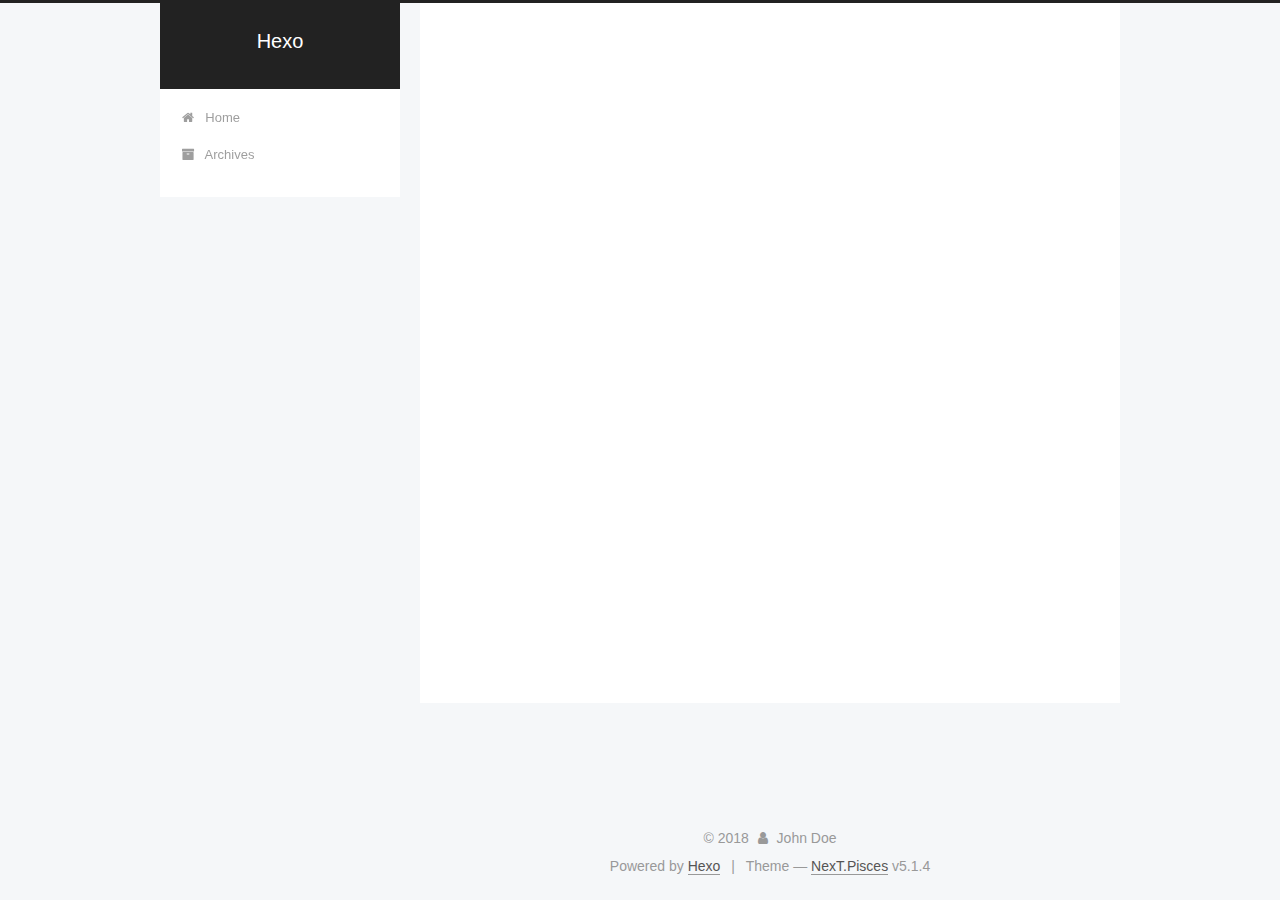
==== archives/index.html @ 09a693f7 "Site updated: 2018-04-22 22:43:01" ====
<!DOCTYPE html>



  


<html class="theme-next pisces use-motion" lang="">
<head>
  <meta charset="UTF-8"/>
<meta http-equiv="X-UA-Compatible" content="IE=edge" />
<meta name="viewport" content="width=device-width, initial-scale=1, maximum-scale=1"/>
<meta name="theme-color" content="#222">









<meta http-equiv="Cache-Control" content="no-transform" />
<meta http-equiv="Cache-Control" content="no-siteapp" />
















  
  
  <link href="/lib/fancybox/source/jquery.fancybox.css?v=2.1.5" rel="stylesheet" type="text/css" />







<link href="/lib/font-awesome/css/font-awesome.min.css?v=4.6.2" rel="stylesheet" type="text/css" />

<link href="/css/main.css?v=5.1.4" rel="stylesheet" type="text/css" />


  <link rel="apple-touch-icon" sizes="180x180" href="/images/apple-touch-icon-next.png?v=5.1.4">


  <link rel="icon" type="image/png" sizes="32x32" href="/images/favicon-32x32-next.png?v=5.1.4">


  <link rel="icon" type="image/png" sizes="16x16" href="/images/favicon-16x16-next.png?v=5.1.4">


  <link rel="mask-icon" href="/images/logo.svg?v=5.1.4" color="#222">





  <meta name="keywords" content="Hexo, NexT" />










<meta property="og:type" content="website">
<meta property="og:title" content="Hexo">
<meta property="og:url" content="http://yoursite.com/archives/index.html">
<meta property="og:site_name" content="Hexo">
<meta property="og:locale" content="default">
<meta name="twitter:card" content="summary">
<meta name="twitter:title" content="Hexo">



<script type="text/javascript" id="hexo.configurations">
  var NexT = window.NexT || {};
  var CONFIG = {
    root: '/',
    scheme: 'Pisces',
    version: '5.1.4',
    sidebar: {"position":"left","display":"post","offset":12,"b2t":false,"scrollpercent":false,"onmobile":false},
    fancybox: true,
    tabs: true,
    motion: {"enable":true,"async":false,"transition":{"post_block":"fadeIn","post_header":"slideDownIn","post_body":"slideDownIn","coll_header":"slideLeftIn","sidebar":"slideUpIn"}},
    duoshuo: {
      userId: '0',
      author: 'Author'
    },
    algolia: {
      applicationID: '',
      apiKey: '',
      indexName: '',
      hits: {"per_page":10},
      labels: {"input_placeholder":"Search for Posts","hits_empty":"We didn't find any results for the search: ${query}","hits_stats":"${hits} results found in ${time} ms"}
    }
  };
</script>



  <link rel="canonical" href="http://yoursite.com/archives/"/>





  <title>Archive | Hexo</title>
  








</head>

<body itemscope itemtype="http://schema.org/WebPage" lang="default">

  
  
    
  

  <div class="container sidebar-position-left page-archive">
    <div class="headband"></div>

    <header id="header" class="header" itemscope itemtype="http://schema.org/WPHeader">
      <div class="header-inner"><div class="site-brand-wrapper">
  <div class="site-meta ">
    

    <div class="custom-logo-site-title">
      <a href="/"  class="brand" rel="start">
        <span class="logo-line-before"><i></i></span>
        <span class="site-title">Hexo</span>
        <span class="logo-line-after"><i></i></span>
      </a>
    </div>
      
        <p class="site-subtitle"></p>
      
  </div>

  <div class="site-nav-toggle">
    <button>
      <span class="btn-bar"></span>
      <span class="btn-bar"></span>
      <span class="btn-bar"></span>
    </button>
  </div>
</div>

<nav class="site-nav">
  

  
    <ul id="menu" class="menu">
      
        
        <li class="menu-item menu-item-home">
          <a href="/" rel="section">
            
              <i class="menu-item-icon fa fa-fw fa-home"></i> <br />
            
            Home
          </a>
        </li>
      
        
        <li class="menu-item menu-item-archives">
          <a href="/archives/" rel="section">
            
              <i class="menu-item-icon fa fa-fw fa-archive"></i> <br />
            
            Archives
          </a>
        </li>
      

      
    </ul>
  

  
</nav>



 </div>
    </header>

    <main id="main" class="main">
      <div class="main-inner">
        <div class="content-wrap">
          <div id="content" class="content">
            

  
  
  
  <div class="post-block archive">
    <div id="posts" class="posts-collapse">
      <span class="archive-move-on"></span>

      <span class="archive-page-counter">
        
        
        
          
        
        Um..! 1 post. Keep on posting.
      </span>

      

        
        
        

        
          
          <div class="collection-title">
            <h1 class="archive-year" id="archive-year-2018">2018</h1>
          </div>
        
        

        

  <article class="post post-type-normal" itemscope itemtype="http://schema.org/Article">
    <header class="post-header">

      <h2 class="post-title">
        
            <a class="post-title-link" href="/2018/04/22/hello-world/" itemprop="url">
              
                <span itemprop="name">Hello World</span>
              
            </a>
        
      </h2>

      <div class="post-meta">
        <time class="post-time" itemprop="dateCreated"
              datetime="2018-04-22T20:31:43+08:00"
              content="2018-04-22" >
          04-22
        </time>
      </div>

    </header>
  </article>



      

    </div>
  </div>
  
  
  

  



          </div>
          


          

        </div>
        
          
  
  <div class="sidebar-toggle">
    <div class="sidebar-toggle-line-wrap">
      <span class="sidebar-toggle-line sidebar-toggle-line-first"></span>
      <span class="sidebar-toggle-line sidebar-toggle-line-middle"></span>
      <span class="sidebar-toggle-line sidebar-toggle-line-last"></span>
    </div>
  </div>

  <aside id="sidebar" class="sidebar">
    
    <div class="sidebar-inner">

      

      

      <section class="site-overview-wrap sidebar-panel sidebar-panel-active">
        <div class="site-overview">
          <div class="site-author motion-element" itemprop="author" itemscope itemtype="http://schema.org/Person">
            
              <p class="site-author-name" itemprop="name">John Doe</p>
              <p class="site-description motion-element" itemprop="description"></p>
          </div>

          <nav class="site-state motion-element">

            
              <div class="site-state-item site-state-posts">
              
                <a href="/archives/">
              
                  <span class="site-state-item-count">1</span>
                  <span class="site-state-item-name">posts</span>
                </a>
              </div>
            

            

            

          </nav>

          

          

          
          

          
          

          

        </div>
      </section>

      

      

    </div>
  </aside>


        
      </div>
    </main>

    <footer id="footer" class="footer">
      <div class="footer-inner">
        <div class="copyright">&copy; <span itemprop="copyrightYear">2018</span>
  <span class="with-love">
    <i class="fa fa-user"></i>
  </span>
  <span class="author" itemprop="copyrightHolder">John Doe</span>

  
</div>


  <div class="powered-by">Powered by <a class="theme-link" target="_blank" href="https://hexo.io">Hexo</a></div>



  <span class="post-meta-divider">|</span>



  <div class="theme-info">Theme &mdash; <a class="theme-link" target="_blank" href="https://github.com/iissnan/hexo-theme-next">NexT.Pisces</a> v5.1.4</div>




        







        
      </div>
    </footer>

    
      <div class="back-to-top">
        <i class="fa fa-arrow-up"></i>
        
      </div>
    

    

  </div>

  

<script type="text/javascript">
  if (Object.prototype.toString.call(window.Promise) !== '[object Function]') {
    window.Promise = null;
  }
</script>









  












  
  
    <script type="text/javascript" src="/lib/jquery/index.js?v=2.1.3"></script>
  

  
  
    <script type="text/javascript" src="/lib/fastclick/lib/fastclick.min.js?v=1.0.6"></script>
  

  
  
    <script type="text/javascript" src="/lib/jquery_lazyload/jquery.lazyload.js?v=1.9.7"></script>
  

  
  
    <script type="text/javascript" src="/lib/velocity/velocity.min.js?v=1.2.1"></script>
  

  
  
    <script type="text/javascript" src="/lib/velocity/velocity.ui.min.js?v=1.2.1"></script>
  

  
  
    <script type="text/javascript" src="/lib/fancybox/source/jquery.fancybox.pack.js?v=2.1.5"></script>
  


  


  <script type="text/javascript" src="/js/src/utils.js?v=5.1.4"></script>

  <script type="text/javascript" src="/js/src/motion.js?v=5.1.4"></script>



  
  


  <script type="text/javascript" src="/js/src/affix.js?v=5.1.4"></script>

  <script type="text/javascript" src="/js/src/schemes/pisces.js?v=5.1.4"></script>



  

  


  <script type="text/javascript" src="/js/src/bootstrap.js?v=5.1.4"></script>



  


  




	





  





  












  





  

  

  

  
  

  

  

  

</body>
</html>
---- css/main.css ----
/* normalize.css v3.0.2 | MIT License | git.io/normalize */
html {
  font-family: sans-serif; /* 1 */
  -ms-text-size-adjust: 100%; /* 2 */
  -webkit-text-size-adjust: 100%; /* 2 */
}
body {
  margin: 0;
}
article,
aside,
details,
figcaption,
figure,
footer,
header,
hgroup,
main,
menu,
nav,
section,
summary {
  display: block;
}
audio,
canvas,
progress,
video {
  display: inline-block; /* 1 */
  vertical-align: baseline; /* 2 */
}
audio:not([controls]) {
  display: none;
  height: 0;
}
[hidden],
template {
  display: none;
}
a {
  background-color: transparent;
}
a:active,
a:hover {
  outline: 0;
}
abbr[title] {
  border-bottom: 1px dotted;
}
b,
strong {
  font-weight: bold;
}
dfn {
  font-style: italic;
}
h1 {
  font-size: 2em;
  margin: 0.67em 0;
}
mark {
  background: #ff0;
  color: #000;
}
small {
  font-size: 80%;
}
sub,
sup {
  font-size: 75%;
  line-height: 0;
  position: relative;
  vertical-align: baseline;
}
sup {
  top: -0.5em;
}
sub {
  bottom: -0.25em;
}
img {
  border: 0;
}
svg:not(:root) {
  overflow: hidden;
}
figure {
  margin: 1em 40px;
}
hr {
  -moz-box-sizing: content-box;
  box-sizing: content-box;
  height: 0;
}
pre {
  overflow: auto;
}
code,
kbd,
pre,
samp {
  font-family: monospace, monospace;
  font-size: 1em;
}
button,
input,
optgroup,
select,
textarea {
  color: inherit; /* 1 */
  font: inherit; /* 2 */
  margin: 0; /* 3 */
}
button {
  overflow: visible;
}
button,
select {
  text-transform: none;
}
button,
html input[type="button"],
input[type="reset"],
input[type="submit"] {
  -webkit-appearance: button; /* 2 */
  cursor: pointer; /* 3 */
}
button[disabled],
html input[disabled] {
  cursor: default;
}
button::-moz-focus-inner,
input::-moz-focus-inner {
  border: 0;
  padding: 0;
}
input {
  line-height: normal;
}
input[type="checkbox"],
input[type="radio"] {
  box-sizing: border-box; /* 1 */
  padding: 0; /* 2 */
}
input[type="number"]::-webkit-inner-spin-button,
input[type="number"]::-webkit-outer-spin-button {
  height: auto;
}
input[type="search"] {
  -webkit-appearance: textfield; /* 1 */
  -moz-box-sizing: content-box;
  -webkit-box-sizing: content-box; /* 2 */
  box-sizing: content-box;
}
input[type="search"]::-webkit-search-cancel-button,
input[type="search"]::-webkit-search-decoration {
  -webkit-appearance: none;
}
fieldset {
  border: 1px solid #c0c0c0;
  margin: 0 2px;
  padding: 0.35em 0.625em 0.75em;
}
legend {
  border: 0; /* 1 */
  padding: 0; /* 2 */
}
textarea {
  overflow: auto;
}
optgroup {
  font-weight: bold;
}
table {
  border-collapse: collapse;
  border-spacing: 0;
}
td,
th {
  padding: 0;
}
::selection {
  background: #262a30;
  color: #fff;
}
body {
  position: relative;
  font-family: 'Lato', "PingFang SC", "Microsoft YaHei", sans-serif;
  font-size: 14px;
  line-height: 2;
  color: #555;
  background: #f5f7f9;
}
@media (max-width: 767px) {
  body {
    padding-right: 0 !important;
  }
}
@media (min-width: 768px) and (max-width: 991px) {
  body {
    padding-right: 0 !important;
  }
}
@media (min-width: 1600px) {
  body {
    font-size: 16px;
  }
}
h1,
h2,
h3,
h4,
h5,
h6 {
  margin: 0;
  padding: 0;
  font-weight: bold;
  line-height: 1.5;
  font-family: 'Lato', "PingFang SC", "Microsoft YaHei", sans-serif;
}
h2,
h3,
h4,
h5,
h6 {
  margin: 20px 0 15px;
}
h1 {
  font-size: 22px;
}
@media (max-width: 767px) {
  h1 {
    font-size: 18px;
  }
}
h2 {
  font-size: 20px;
}
@media (max-width: 767px) {
  h2 {
    font-size: 16px;
  }
}
h3 {
  font-size: 18px;
}
@media (max-width: 767px) {
  h3 {
    font-size: 14px;
  }
}
h4 {
  font-size: 16px;
}
@media (max-width: 767px) {
  h4 {
    font-size: 12px;
  }
}
h5 {
  font-size: 14px;
}
@media (max-width: 767px) {
  h5 {
    font-size: 10px;
  }
}
h6 {
  font-size: 12px;
}
@media (max-width: 767px) {
  h6 {
    font-size: 8px;
  }
}
p {
  margin: 0 0 20px 0;
}
a {
  color: #555;
  text-decoration: none;
  outline: none;
  border-bottom: 1px solid #999;
  word-wrap: break-word;
}
a:hover {
  color: #222;
  border-bottom-color: #222;
}
blockquote {
  margin: 0;
  padding: 0;
}
img {
  display: block;
  margin: auto;
  max-width: 100%;
  height: auto;
}
hr {
  margin: 40px 0;
  height: 3px;
  border: none;
  background-color: #ddd;
  background-image: repeating-linear-gradient(-45deg, #fff, #fff 4px, transparent 4px, transparent 8px);
}
blockquote {
  padding: 0 15px;
  color: #666;
  border-left: 4px solid #ddd;
}
blockquote cite::before {
  content: "-";
  padding: 0 5px;
}
dt {
  font-weight: 700;
}
dd {
  margin: 0;
  padding: 0;
}
kbd {
  border: 1px solid #ccc;
  border-radius: 0.2em;
  box-shadow: 0.1em 0.1em 0.2em rgba(0,0,0,0.1);
  background-color: #f9f9f9;
  font-family: inherit;
  background-image: -webkit-linear-gradient(top, #eee, #fff, #eee);
  padding: 0.1em 0.3em;
  white-space: nowrap;
}
.text-left {
  text-align: left;
}
.text-center {
  text-align: center;
}
.text-right {
  text-align: right;
}
.text-justify {
  text-align: justify;
}
.text-nowrap {
  white-space: nowrap;
}
.text-lowercase {
  text-transform: lowercase;
}
.text-uppercase {
  text-transform: uppercase;
}
.text-capitalize {
  text-transform: capitalize;
}
.center-block {
  display: block;
  margin-left: auto;
  margin-right: auto;
}
.clearfix:before,
.clearfix:after {
  content: " ";
  display: table;
}
.clearfix:after {
  clear: both;
}
.pullquote {
  width: 45%;
}
.pullquote.left {
  float: left;
  margin-left: 5px;
  margin-right: 10px;
}
.pullquote.right {
  float: right;
  margin-left: 10px;
  margin-right: 5px;
}
.affix.affix.affix {
  position: fixed;
}
.translation {
  margin-top: -20px;
  font-size: 14px;
  color: #999;
}
.scrollbar-measure {
  width: 100px;
  height: 100px;
  overflow: scroll;
  position: absolute;
  top: -9999px;
}
.use-motion .motion-element {
  opacity: 0;
}
table {
  margin: 20px 0;
  width: 100%;
  border-collapse: collapse;
  border-spacing: 0;
  border: 1px solid #ddd;
  font-size: 14px;
  table-layout: fixed;
  word-wrap: break-all;
}
table>tbody>tr:nth-of-type(odd) {
  background-color: #f9f9f9;
}
table>tbody>tr:hover {
  background-color: #f5f5f5;
}
caption,
th,
td {
  padding: 8px;
  text-align: left;
  vertical-align: middle;
  font-weight: normal;
}
th,
td {
  border-bottom: 3px solid #ddd;
  border-right: 1px solid #eee;
}
th {
  padding-bottom: 10px;
  font-weight: 700;
}
td {
  border-bottom-width: 1px;
}
html,
body {
  height: 100%;
}
.container {
  position: relative;
  min-height: 100%;
}
.header-inner {
  margin: 0 auto;
  padding: 100px 0 70px;
  width: 700px;
}
@media (min-width: 1600px) {
  .container .header-inner {
    width: 900px;
  }
}
.main {
  padding-bottom: 150px;
}
.main-inner {
  margin: 0 auto;
  width: 700px;
}
@media (min-width: 1600px) {
  .container .main-inner {
    width: 900px;
  }
}
.footer {
  position: absolute;
  left: 0;
  bottom: 0;
  width: 100%;
  min-height: 50px;
}
.footer-inner {
  box-sizing: border-box;
  margin: 20px auto;
  width: 700px;
}
@media (min-width: 1600px) {
  .container .footer-inner {
    width: 900px;
  }
}
pre,
.highlight {
  overflow: auto;
  margin: 20px 0;
  padding: 0;
  font-size: 13px;
  color: #4d4d4c;
  background: #f7f7f7;
  line-height: 1.6;
}
pre,
code {
  font-family: consolas, Menlo, "PingFang SC", "Microsoft YaHei", monospace;
}
code {
  padding: 2px 4px;
  word-wrap: break-word;
  color: #555;
  background: #eee;
  border-radius: 3px;
  font-size: 13px;
}
pre {
  padding: 10px;
}
pre code {
  padding: 0;
  color: #4d4d4c;
  background: none;
  text-shadow: none;
}
.highlight {
  border-radius: 1px;
}
.highlight pre {
  border: none;
  margin: 0;
  padding: 10px 0;
}
.highlight table {
  margin: 0;
  width: auto;
  border: none;
}
.highlight td {
  border: none;
  padding: 0;
}
.highlight figcaption {
  font-size: 1em;
  color: #4d4d4c;
  line-height: 1em;
  margin-bottom: 1em;
}
.highlight figcaption:before,
.highlight figcaption:after {
  content: " ";
  display: table;
}
.highlight figcaption:after {
  clear: both;
}
.highlight figcaption a {
  float: right;
  color: #4d4d4c;
}
.highlight figcaption a:hover {
  border-bottom-color: #4d4d4c;
}
.highlight .gutter pre {
  padding-left: 10px;
  padding-right: 10px;
  color: #869194;
  text-align: right;
  background-color: #eff2f3;
}
.highlight .code pre {
  width: 100%;
  padding-left: 10px;
  padding-right: 10px;
  background-color: #f7f7f7;
}
.highlight .line {
  height: 20px;
}
.gutter {
  -webkit-user-select: none;
  -moz-user-select: none;
  -ms-user-select: none;
  user-select: none;
}
.gist table {
  width: auto;
}
.gist table td {
  border: none;
}
pre .deletion {
  background: #fdd;
}
pre .addition {
  background: #dfd;
}
pre .meta {
  color: #8959a8;
}
pre .comment {
  color: #8e908c;
}
pre .variable,
pre .attribute,
pre .tag,
pre .regexp,
pre .ruby .constant,
pre .xml .tag .title,
pre .xml .pi,
pre .xml .doctype,
pre .html .doctype,
pre .css .id,
pre .css .class,
pre .css .pseudo {
  color: #c82829;
}
pre .number,
pre .preprocessor,
pre .built_in,
pre .literal,
pre .params,
pre .constant,
pre .command {
  color: #f5871f;
}
pre .ruby .class .title,
pre .css .rules .attribute,
pre .string,
pre .value,
pre .inheritance,
pre .header,
pre .ruby .symbol,
pre .xml .cdata,
pre .special,
pre .number,
pre .formula {
  color: #718c00;
}
pre .title,
pre .css .hexcolor {
  color: #3e999f;
}
pre .function,
pre .python .decorator,
pre .python .title,
pre .ruby .function .title,
pre .ruby .title .keyword,
pre .perl .sub,
pre .javascript .title,
pre .coffeescript .title {
  color: #4271ae;
}
pre .keyword,
pre .javascript .function {
  color: #8959a8;
}
.full-image.full-image.full-image.full-image {
  border: none;
  max-width: 100%;
  width: auto;
  margin: 20px auto 25px;
}
@media (min-width: 992px) {
  .full-image.full-image.full-image.full-image {
    max-width: none;
    width: 118%;
    margin: 0 -9%;
  }
}
.blockquote-center,
.page-home .post-type-quote blockquote,
.page-post-detail .post-type-quote blockquote {
  position: relative;
  margin: 40px 0;
  padding: 0;
  border-left: none;
  text-align: center;
}
.blockquote-center::before,
.page-home .post-type-quote blockquote::before,
.page-post-detail .post-type-quote blockquote::before,
.blockquote-center::after,
.page-home .post-type-quote blockquote::after,
.page-post-detail .post-type-quote blockquote::after {
  position: absolute;
  content: ' ';
  display: block;
  width: 100%;
  height: 24px;
  opacity: 0.2;
  background-repeat: no-repeat;
  background-position: 0 -6px;
  background-size: 22px 22px;
}
.blockquote-center::before,
.page-home .post-type-quote blockquote::before,
.page-post-detail .post-type-quote blockquote::before {
  top: -20px;
  background-image: url("../images/quote-l.svg");
  border-top: 1px solid #ccc;
}
.blockquote-center::after,
.page-home .post-type-quote blockquote::after,
.page-post-detail .post-type-quote blockquote::after {
  bottom: -20px;
  background-image: url("../images/quote-r.svg");
  border-bottom: 1px solid #ccc;
  background-position: 100% 8px;
}
.blockquote-center p,
.page-home .post-type-quote blockquote p,
.page-post-detail .post-type-quote blockquote p,
.blockquote-center div,
.page-home .post-type-quote blockquote div,
.page-post-detail .post-type-quote blockquote div {
  text-align: center;
}
.post .post-body .group-picture img {
  box-sizing: border-box;
  padding: 0 3px;
  border: none;
}
.post .group-picture-row {
  overflow: hidden;
  margin-top: 6px;
}
.post .group-picture-row:first-child {
  margin-top: 0;
}
.post .group-picture-column {
  float: left;
}
.page-post-detail .post-body .group-picture-column {
  float: none;
  margin-top: 10px;
  width: auto !important;
}
.page-post-detail .post-body .group-picture-column img {
  margin: 0 auto;
}
.page-archive .group-picture-container {
  overflow: hidden;
}
.page-archive .group-picture-row {
  float: left;
}
.page-archive .group-picture-row:first-child {
  margin-top: 6px;
}
.page-archive .group-picture-column {
  max-width: 150px;
  max-height: 150px;
}
.post-body .note {
  position: relative;
  padding: 15px;
  margin-bottom: 20px;
  border: 1px solid #eee;
  border-left-width: 5px;
  border-radius: 3px;
}
.post-body .note h2,
.post-body .note h3,
.post-body .note h4,
.post-body .note h5,
.post-body .note h6 {
  margin-top: 0;
  margin-bottom: 0;
  border-bottom: initial;
  padding-top: 0 !important;
}
.post-body .note p:first-child,
.post-body .note ul:first-child,
.post-body .note ol:first-child,
.post-body .note table:first-child,
.post-body .note pre:first-child,
.post-body .note blockquote:first-child {
  margin-top: 0;
}
.post-body .note p:last-child,
.post-body .note ul:last-child,
.post-body .note ol:last-child,
.post-body .note table:last-child,
.post-body .note pre:last-child,
.post-body .note blockquote:last-child {
  margin-bottom: 0;
}
.post-body .note.default {
  border-left-color: #777;
}
.post-body .note.default h2,
.post-body .note.default h3,
.post-body .note.default h4,
.post-body .note.default h5,
.post-body .note.default h6 {
  color: #777;
}
.post-body .note.primary {
  border-left-color: #6f42c1;
}
.post-body .note.primary h2,
.post-body .note.primary h3,
.post-body .note.primary h4,
.post-body .note.primary h5,
.post-body .note.primary h6 {
  color: #6f42c1;
}
.post-body .note.info {
  border-left-color: #428bca;
}
.post-body .note.info h2,
.post-body .note.info h3,
.post-body .note.info h4,
.post-body .note.info h5,
.post-body .note.info h6 {
  color: #428bca;
}
.post-body .note.success {
  border-left-color: #5cb85c;
}
.post-body .note.success h2,
.post-body .note.success h3,
.post-body .note.success h4,
.post-body .note.success h5,
.post-body .note.success h6 {
  color: #5cb85c;
}
.post-body .note.warning {
  border-left-color: #f0ad4e;
}
.post-body .note.warning h2,
.post-body .note.warning h3,
.post-body .note.warning h4,
.post-body .note.warning h5,
.post-body .note.warning h6 {
  color: #f0ad4e;
}
.post-body .note.danger {
  border-left-color: #d9534f;
}
.post-body .note.danger h2,
.post-body .note.danger h3,
.post-body .note.danger h4,
.post-body .note.danger h5,
.post-body .note.danger h6 {
  color: #d9534f;
}
.post-body .label {
  display: inline;
  padding: 0 2px;
  white-space: nowrap;
}
.post-body .label.default {
  background-color: #f0f0f0;
}
.post-body .label.primary {
  background-color: #efe6f7;
}
.post-body .label.info {
  background-color: #e5f2f8;
}
.post-body .label.success {
  background-color: #e7f4e9;
}
.post-body .label.warning {
  background-color: #fcf6e1;
}
.post-body .label.danger {
  background-color: #fae8eb;
}
.post-body .tabs {
  position: relative;
  display: block;
  margin-bottom: 20px;
  padding-top: 10px;
}
.post-body .tabs ul.nav-tabs {
  margin: 0;
  padding: 0;
  display: flex;
  margin-bottom: -1px;
}
@media (max-width: 413px) {
  .post-body .tabs ul.nav-tabs {
    display: block;
    margin-bottom: 5px;
  }
}
.post-body .tabs ul.nav-tabs li.tab {
  list-style-type: none !important;
  margin: 0 0.25em 0 0;
  border-top: 3px solid transparent;
  border-left: 1px solid transparent;
  border-right: 1px solid transparent;
}
@media (max-width: 413px) {
  .post-body .tabs ul.nav-tabs li.tab {
    margin: initial;
    border-top: 1px solid transparent;
    border-left: 3px solid transparent;
    border-right: 1px solid transparent;
    border-bottom: 1px solid transparent;
  }
}
.post-body .tabs ul.nav-tabs li.tab a {
  outline: 0;
  border-bottom: initial;
  display: block;
  line-height: 1.8em;
  padding: 0.25em 0.75em;
  transition-duration: 0.2s;
  transition-timing-function: ease-out;
  transition-delay: 0s;
}
.post-body .tabs ul.nav-tabs li.tab a i {
  width: 1.285714285714286em;
}
.post-body .tabs ul.nav-tabs li.tab.active {
  border-top: 3px solid #fc6423;
  border-left: 1px solid #ddd;
  border-right: 1px solid #ddd;
  background-color: #fff;
}
@media (max-width: 413px) {
  .post-body .tabs ul.nav-tabs li.tab.active {
    border-top: 1px solid #ddd;
    border-left: 3px solid #fc6423;
    border-right: 1px solid #ddd;
    border-bottom: 1px solid #ddd;
  }
}
.post-body .tabs ul.nav-tabs li.tab.active a {
  cursor: default;
  color: #555;
}
.post-body .tabs .tab-content {
  background-color: #fff;
}
.post-body .tabs .tab-content .tab-pane {
  border: 1px solid #ddd;
  padding: 20px 20px 0 20px;
}
.post-body .tabs .tab-content .tab-pane:not(.active) {
  display: none !important;
}
.post-body .tabs .tab-content .tab-pane.active {
  display: block !important;
}
.btn {
  display: inline-block;
  padding: 0 20px;
  font-size: 14px;
  color: #555;
  background: #fff;
  border: 2px solid #555;
  text-decoration: none;
  border-radius: 2px;
  transition-property: background-color;
  transition-duration: 0.2s;
  transition-timing-function: ease-in-out;
  transition-delay: 0s;
  line-height: 2;
}
.btn:hover {
  border-color: #222;
  color: #fff;
  background: #222;
}
.btn +.btn {
  margin: 0 0 8px 8px;
}
.btn .fa-fw {
  width: 1.285714285714286em;
  text-align: left;
}
.btn-bar {
  display: block;
  width: 22px;
  height: 2px;
  background: #555;
  border-radius: 1px;
}
.btn-bar+.btn-bar {
  margin-top: 4px;
}
.pagination {
  margin: 120px 0 40px;
  text-align: center;
  border-top: 1px solid #eee;
}
.page-number-basic,
.pagination .prev,
.pagination .next,
.pagination .page-number,
.pagination .space {
  display: inline-block;
  position: relative;
  top: -1px;
  margin: 0 10px;
  padding: 0 11px;
}
@media (max-width: 767px) {
  .page-number-basic,
  .pagination .prev,
  .pagination .next,
  .pagination .page-number,
  .pagination .space {
    margin: 0 5px;
  }
}
.pagination .prev,
.pagination .next,
.pagination .page-number {
  border-bottom: 0;
  border-top: 1px solid #eee;
  transition-property: border-color;
  transition-duration: 0.2s;
  transition-timing-function: ease-in-out;
  transition-delay: 0s;
}
.pagination .prev:hover,
.pagination .next:hover,
.pagination .page-number:hover {
  border-top-color: #222;
}
.pagination .space {
  padding: 0;
  margin: 0;
}
.pagination .prev {
  margin-left: 0;
}
.pagination .next {
  margin-right: 0;
}
.pagination .page-number.current {
  color: #fff;
  background: #ccc;
  border-top-color: #ccc;
}
@media (max-width: 767px) {
  .pagination {
    border-top: none;
  }
  .pagination .prev,
  .pagination .next,
  .pagination .page-number {
    margin-bottom: 10px;
    border-top: 0;
    border-bottom: 1px solid #eee;
    padding: 0 10px;
  }
  .pagination .prev:hover,
  .pagination .next:hover,
  .pagination .page-number:hover {
    border-bottom-color: #222;
  }
}
.comments {
  margin: 60px 20px 0;
}
.tag-cloud {
  text-align: center;
}
.tag-cloud a {
  display: inline-block;
  margin: 10px;
}
.back-to-top {
  box-sizing: border-box;
  position: fixed;
  bottom: -100px;
  right: 30px;
  z-index: 1050;
  padding: 0 6px;
  width: 24px;
  background: #222;
  font-size: 12px;
  opacity: 0.6;
  color: #fff;
  cursor: pointer;
  text-align: center;
  -webkit-transform: translateZ(0);
  transition-property: bottom;
  transition-duration: 0.2s;
  transition-timing-function: ease-in-out;
  transition-delay: 0s;
}
@media (min-width: 768px) and (max-width: 991px) {
  .back-to-top {
    display: none !important;
  }
}
@media (max-width: 767px) {
  .back-to-top {
    display: none !important;
  }
}
.back-to-top.back-to-top-on {
  bottom: 30px;
}
.header {
  background: transparent;
}
.header-inner {
  position: relative;
}
.headband {
  height: 3px;
  background: #222;
}
.site-meta {
  margin: 0;
  text-align: center;
}
@media (max-width: 767px) {
  .site-meta {
    text-align: center;
  }
}
.brand {
  position: relative;
  display: inline-block;
  padding: 0 40px;
  color: #fff;
  background: #222;
  border-bottom: none;
}
.brand:hover {
  color: #fff;
}
.logo {
  display: inline-block;
  margin-right: 5px;
  line-height: 36px;
  vertical-align: top;
}
.site-title {
  display: inline-block;
  vertical-align: top;
  line-height: 36px;
  font-size: 20px;
  font-weight: normal;
  font-family: 'Lato', "PingFang SC", "Microsoft YaHei", sans-serif;
}
.site-subtitle {
  margin-top: 10px;
  font-size: 13px;
  color: #ddd;
}
.use-motion .brand {
  opacity: 0;
}
.use-motion .logo,
.use-motion .site-title,
.use-motion .site-subtitle {
  opacity: 0;
  position: relative;
  top: -10px;
}
.site-nav-toggle {
  display: none;
  position: absolute;
  top: 10px;
  left: 10px;
}
@media (max-width: 767px) {
  .site-nav-toggle {
    display: block;
  }
}
.site-nav-toggle button {
  margin-top: 2px;
  padding: 9px 10px;
  background: transparent;
  border: none;
}
@media (max-width: 767px) {
  .site-nav {
    display: none;
    margin: 0 -10px;
    padding: 0 10px;
    clear: both;
    border-top: 1px solid #ddd;
  }
}
@media (min-width: 768px) and (max-width: 991px) {
  .site-nav {
    display: block !important;
  }
}
@media (min-width: 992px) {
  .site-nav {
    display: block !important;
  }
}
.menu {
  margin-top: 20px;
  padding-left: 0;
  text-align: center;
}
.menu .menu-item {
  display: inline-block;
  margin: 0 10px;
  list-style: none;
}
@media screen and (max-width: 767px) {
  .menu .menu-item {
    margin-top: 10px;
  }
}
.menu .menu-item a {
  display: block;
  font-size: 13px;
  line-height: inherit;
  border-bottom: 1px solid transparent;
  transition-property: border-color;
  transition-duration: 0.2s;
  transition-timing-function: ease-in-out;
  transition-delay: 0s;
}
.menu .menu-item a:hover,
.menu-item-active a {
  border-bottom-color: #222;
}
.menu .menu-item .fa {
  margin-right: 5px;
}
.use-motion .menu-item {
  opacity: 0;
}
.post-body {
  font-family: 'Lato', "PingFang SC", "Microsoft YaHei", sans-serif;
}
@media (max-width: 767px) {
  .post-body {
    word-break: break-word;
  }
}
.post-body .fancybox img {
  display: block !important;
  margin: 0 auto;
  cursor: pointer;
  cursor: zoom-in;
  cursor: -webkit-zoom-in;
}
.post-body .image-caption,
.post-body .figure .caption {
  margin: -20px auto 15px;
  text-align: center;
  font-size: 14px;
  color: #999;
  font-weight: bold;
  line-height: 1;
}
.post-sticky-flag {
  display: inline-block;
  font-size: 16px;
  -ms-transform: rotate(30deg);
  -webkit-transform: rotate(30deg);
  -moz-transform: rotate(30deg);
  -ms-transform: rotate(30deg);
  -o-transform: rotate(30deg);
  transform: rotate(30deg);
}
.use-motion .post-block,
.use-motion .pagination,
.use-motion .comments {
  opacity: 0;
}
.use-motion .post-header {
  opacity: 0;
}
.use-motion .post-body {
  opacity: 0;
}
.use-motion .collection-title {
  opacity: 0;
}
.posts-expand {
  padding-top: 40px;
}
@media (max-width: 767px) {
  .posts-expand {
    margin: 0 20px;
  }
  .post-body pre .gutter pre {
    padding-right: 10px;
  }
  .post-body .highlight {
    margin-left: 0px;
    margin-right: 0px;
    padding: 0;
  }
  .post-body .highlight .gutter pre {
    padding-right: 10px;
  }
}
@media (min-width: 992px) {
  .posts-expand .post-body {
    text-align: justify;
  }
}
.posts-expand .post-body h2,
.posts-expand .post-body h3,
.posts-expand .post-body h4,
.posts-expand .post-body h5,
.posts-expand .post-body h6 {
  padding-top: 10px;
}
.posts-expand .post-body h2 .header-anchor,
.posts-expand .post-body h3 .header-anchor,
.posts-expand .post-body h4 .header-anchor,
.posts-expand .post-body h5 .header-anchor,
.posts-expand .post-body h6 .header-anchor {
  float: right;
  margin-left: 10px;
  color: #ccc;
  border-bottom-style: none;
  visibility: hidden;
}
.posts-expand .post-body h2 .header-anchor:hover,
.posts-expand .post-body h3 .header-anchor:hover,
.posts-expand .post-body h4 .header-anchor:hover,
.posts-expand .post-body h5 .header-anchor:hover,
.posts-expand .post-body h6 .header-anchor:hover {
  color: inherit;
}
.posts-expand .post-body h2:hover .header-anchor,
.posts-expand .post-body h3:hover .header-anchor,
.posts-expand .post-body h4:hover .header-anchor,
.posts-expand .post-body h5:hover .header-anchor,
.posts-expand .post-body h6:hover .header-anchor {
  visibility: visible;
}
.posts-expand .post-body ul li {
  list-style: circle;
}
.posts-expand .post-body img {
  box-sizing: border-box;
  margin: auto;
  padding: 3px;
  border: 1px solid #ddd;
}
.posts-expand .post-body .fancybox img {
  margin: 0 auto 25px;
}
@media (max-width: 767px) {
  .posts-collapse {
    margin: 0 20px;
  }
  .posts-collapse .post-title,
  .posts-collapse .post-meta {
    display: block;
    width: auto;
    text-align: left;
  }
}
.posts-collapse {
  position: relative;
  z-index: 1010;
  margin-left: 55px;
}
.posts-collapse::after {
  content: " ";
  position: absolute;
  top: 20px;
  left: 0;
  margin-left: -2px;
  width: 4px;
  height: 100%;
  background: #f5f5f5;
  z-index: -1;
}
@media (max-width: 767px) {
  .posts-collapse {
    margin: 0 20px;
  }
}
.posts-collapse .collection-title {
  position: relative;
  margin: 60px 0;
}
.posts-collapse .collection-title h1,
.posts-collapse .collection-title h2 {
  margin-left: 20px;
}
.posts-collapse .collection-title small {
  color: #bbb;
  margin-left: 5px;
}
.posts-collapse .collection-title::before {
  content: " ";
  position: absolute;
  left: 0;
  top: 50%;
  margin-left: -4px;
  margin-top: -4px;
  width: 8px;
  height: 8px;
  background: #bbb;
  border-radius: 50%;
}
.posts-collapse .post {
  margin: 30px 0;
}
.posts-collapse .post-header {
  position: relative;
  transition-duration: 0.2s;
  transition-timing-function: ease-in-out;
  transition-delay: 0s;
  transition-property: border;
  border-bottom: 1px dashed #ccc;
}
.posts-collapse .post-header::before {
  content: " ";
  position: absolute;
  left: 0;
  top: 12px;
  width: 6px;
  height: 6px;
  margin-left: -4px;
  background: #bbb;
  border-radius: 50%;
  border: 1px solid #fff;
  transition-duration: 0.2s;
  transition-timing-function: ease-in-out;
  transition-delay: 0s;
  transition-property: background;
}
.posts-collapse .post-header:hover {
  border-bottom-color: #666;
}
.posts-collapse .post-header:hover::before {
  background: #222;
}
.posts-collapse .post-meta {
  position: absolute;
  font-size: 12px;
  left: 20px;
  top: 5px;
}
.posts-collapse .post-comments-count {
  display: none;
}
.posts-collapse .post-title {
  margin-left: 60px;
  font-size: 16px;
  font-weight: normal;
  line-height: inherit;
}
.posts-collapse .post-title::after {
  margin-left: 3px;
  opacity: 0.6;
}
.posts-collapse .post-title a {
  color: #666;
  border-bottom: none;
}
.page-home .post-type-quote .post-header,
.page-post-detail .post-type-quote .post-header,
.page-home .post-type-quote .post-tags,
.page-post-detail .post-type-quote .post-tags {
  display: none;
}
.posts-expand .post-title {
  text-align: center;
  word-break: break-word;
  font-weight: 400;
}
.posts-expand .post-title-link {
  display: inline-block;
  position: relative;
  color: #555;
  border-bottom: none;
  line-height: 1.2;
  vertical-align: top;
}
.posts-expand .post-title-link::before {
  content: "";
  position: absolute;
  width: 100%;
  height: 2px;
  bottom: 0;
  left: 0;
  background-color: #000;
  visibility: hidden;
  -webkit-transform: scaleX(0);
  -moz-transform: scaleX(0);
  -ms-transform: scaleX(0);
  -o-transform: scaleX(0);
  transform: scaleX(0);
  transition-duration: 0.2s;
  transition-timing-function: ease-in-out;
  transition-delay: 0s;
}
.posts-expand .post-title-link:hover::before {
  visibility: visible;
  -webkit-transform: scaleX(1);
  -moz-transform: scaleX(1);
  -ms-transform: scaleX(1);
  -o-transform: scaleX(1);
  transform: scaleX(1);
}
.posts-expand .post-title-link .fa {
  font-size: 16px;
}
.posts-expand .post-meta {
  margin: 3px 0 60px 0;
  color: #999;
  font-family: 'Lato', "PingFang SC", "Microsoft YaHei", sans-serif;
  font-size: 12px;
  text-align: center;
}
.posts-expand .post-meta .post-category-list {
  display: inline-block;
  margin: 0;
  padding: 3px;
}
.posts-expand .post-meta .post-category-list-link {
  color: #999;
}
.posts-expand .post-meta .post-description {
  font-size: 14px;
  margin-top: 2px;
}
.post-meta-divider {
  margin: 0 0.5em;
}
.post-meta-item-icon {
  margin-right: 3px;
}
@media (min-width: 768px) and (max-width: 991px) {
  .post-meta-item-icon {
    display: inline-block;
  }
}
@media (max-width: 767px) {
  .post-meta-item-icon {
    display: inline-block;
  }
}
@media (min-width: 768px) and (max-width: 991px) {
  .post-meta-item-text {
    display: none;
  }
}
@media (max-width: 767px) {
  .post-meta-item-text {
    display: none;
  }
}
@media (max-width: 767px) {
  .posts-expand .post-comments-count {
    display: none;
  }
}
.post-button {
  margin-top: 40px;
}
.posts-expand .post-tags {
  margin-top: 40px;
  text-align: center;
}
.posts-expand .post-tags a {
  display: inline-block;
  margin-right: 10px;
  font-size: 13px;
}
.post-nav {
  display: table;
  margin-top: 15px;
  width: 100%;
  border-top: 1px solid #eee;
}
.post-nav-divider {
  display: table-cell;
  width: 10%;
}
.post-nav-item {
  display: table-cell;
  padding: 10px 0 0 0;
  width: 45%;
  vertical-align: top;
}
.post-nav-item a {
  position: relative;
  display: block;
  line-height: 25px;
  font-size: 14px;
  color: #555;
  border-bottom: none;
}
.post-nav-item a:hover {
  color: #222;
  border-bottom: none;
}
.post-nav-item a:active {
  top: 2px;
}
.post-nav-item .fa {
  position: absolute;
  top: 8px;
  left: 0;
  font-size: 12px;
}
.post-nav-next a {
  padding-left: 15px;
}
.post-nav-prev {
  text-align: right;
}
.post-nav-prev a {
  padding-right: 15px;
}
.post-nav-prev .fa {
  right: 0;
  left: auto;
}
.posts-expand .post-eof {
  display: block;
  margin: 80px auto 60px;
  width: 8%;
  height: 1px;
  background: #ccc;
  text-align: center;
}
.post:last-child .post-eof.post-eof.post-eof {
  display: none;
}
.post-gallery {
  display: table;
  table-layout: fixed;
  width: 100%;
  border-collapse: separate;
}
.post-gallery-row {
  display: table-row;
}
.post-gallery .post-gallery-img {
  display: table-cell;
  text-align: center;
  vertical-align: middle;
  border: none;
}
.post-gallery .post-gallery-img img {
  max-width: 100%;
  max-height: 100%;
  border: none;
}
.fancybox-close,
.fancybox-close:hover {
  border: none;
}
.rtl.post-body p,
.rtl.post-body a,
.rtl.post-body h1,
.rtl.post-body h2,
.rtl.post-body h3,
.rtl.post-body h4,
.rtl.post-body h5,
.rtl.post-body h6,
.rtl.post-body li,
.rtl.post-body ul,
.rtl.post-body ol {
  direction: rtl;
  font-family: UKIJ Ekran;
}
.rtl.post-title {
  font-family: UKIJ Ekran;
}
.sidebar {
  position: fixed;
  right: 0;
  top: 0;
  bottom: 0;
  width: 0;
  z-index: 1040;
  box-shadow: inset 0 2px 6px #000;
  background: #222;
  -webkit-transform: translateZ(0);
}
.sidebar a {
  color: #999;
  border-bottom-color: #555;
}
.sidebar a:hover {
  color: #eee;
}
@media (min-width: 768px) and (max-width: 991px) {
  .sidebar {
    display: none !important;
  }
}
@media (max-width: 767px) {
  .sidebar {
    display: none !important;
  }
}
.sidebar-inner {
  position: relative;
  padding: 20px 10px;
  color: #999;
  text-align: center;
}
.site-overview-wrap {
  overflow: hidden;
}
.site-overview {
  overflow-y: auto;
  overflow-x: hidden;
}
.sidebar-toggle {
  position: fixed;
  right: 30px;
  bottom: 45px;
  width: 14px;
  height: 14px;
  padding: 5px;
  background: #222;
  line-height: 0;
  z-index: 1050;
  cursor: pointer;
  -webkit-transform: translateZ(0);
}
@media (min-width: 768px) and (max-width: 991px) {
  .sidebar-toggle {
    display: none !important;
  }
}
@media (max-width: 767px) {
  .sidebar-toggle {
    display: none !important;
  }
}
.sidebar-toggle-line {
  position: relative;
  display: inline-block;
  vertical-align: top;
  height: 2px;
  width: 100%;
  background: #fff;
  margin-top: 3px;
}
.sidebar-toggle-line:first-child {
  margin-top: 0;
}
.site-author-image {
  display: block;
  margin: 0 auto;
  padding: 2px;
  max-width: 120px;
  height: auto;
  border: 1px solid #eee;
}
.site-author-name {
  margin: 0;
  text-align: center;
  color: #222;
  font-weight: 600;
}
.site-description {
  margin-top: 0;
  text-align: center;
  font-size: 13px;
  color: #999;
}
.site-state {
  overflow: hidden;
  line-height: 1.4;
  white-space: nowrap;
  text-align: center;
}
.site-state-item {
  display: inline-block;
  padding: 0 15px;
  border-left: 1px solid #eee;
}
.site-state-item:first-child {
  border-left: none;
}
.site-state-item a {
  border-bottom: none;
}
.site-state-item-count {
  display: block;
  text-align: center;
  color: inherit;
  font-weight: 600;
  font-size: 16px;
}
.site-state-item-name {
  font-size: 13px;
  color: #999;
}
.feed-link {
  margin-top: 20px;
}
.feed-link a {
  display: inline-block;
  padding: 0 15px;
  color: #fc6423;
  border: 1px solid #fc6423;
  border-radius: 4px;
}
.feed-link a i {
  color: #fc6423;
  font-size: 14px;
}
.feed-link a:hover {
  color: #fff;
  background: #fc6423;
}
.feed-link a:hover i {
  color: #fff;
}
.links-of-author {
  margin-top: 20px;
}
.links-of-author a {
  display: inline-block;
  vertical-align: middle;
  margin-right: 10px;
  margin-bottom: 10px;
  border-bottom-color: #555;
  font-size: 13px;
}
.links-of-author a:before {
  display: inline-block;
  vertical-align: middle;
  margin-right: 3px;
  content: " ";
  width: 4px;
  height: 4px;
  border-radius: 50%;
  background: #cb30ff;
}
.links-of-blogroll {
  font-size: 13px;
}
.links-of-blogroll-title {
  margin-top: 20px;
  font-size: 14px;
  font-weight: 600;
}
.links-of-blogroll-list {
  margin: 0;
  padding: 0;
  list-style: none;
}
.links-of-blogroll-item {
  padding: 2px 10px;
}
.links-of-blogroll-item a {
  max-width: 280px;
  box-sizing: border-box;
  display: inline-block;
  overflow: hidden;
  white-space: nowrap;
  text-overflow: ellipsis;
}
.sidebar-nav {
  margin: 0 0 20px;
  padding-left: 0;
}
.sidebar-nav li {
  display: inline-block;
  cursor: pointer;
  border-bottom: 1px solid transparent;
  font-size: 14px;
  color: #555;
}
.sidebar-nav li:hover {
  color: #fc6423;
}
.page-post-detail .sidebar-nav-toc {
  padding: 0 5px;
}
.page-post-detail .sidebar-nav-overview {
  margin-left: 10px;
}
.sidebar-nav .sidebar-nav-active {
  color: #fc6423;
  border-bottom-color: #fc6423;
}
.sidebar-nav .sidebar-nav-active:hover {
  color: #fc6423;
}
.sidebar-panel {
  display: none;
}
.sidebar-panel-active {
  display: block;
}
.post-toc-empty {
  font-size: 14px;
  color: #666;
}
.post-toc-wrap {
  overflow: hidden;
}
.post-toc {
  overflow: auto;
}
.post-toc ol {
  margin: 0;
  padding: 0 2px 5px 10px;
  text-align: left;
  list-style: none;
  font-size: 14px;
}
.post-toc ol > ol {
  padding-left: 0;
}
.post-toc ol a {
  transition-duration: 0.2s;
  transition-timing-function: ease-in-out;
  transition-delay: 0s;
  transition-property: all;
  color: #666;
  border-bottom-color: #ccc;
}
.post-toc ol a:hover {
  color: #000;
  border-bottom-color: #000;
}
.post-toc .nav-item {
  overflow: hidden;
  text-overflow: ellipsis;
  text-align: justify;
  white-space: nowrap;
  line-height: 1.8;
}
.post-toc .nav .nav-child {
  display: none;
}
.post-toc .nav .active > .nav-child {
  display: block;
}
.post-toc .nav .active-current > .nav-child {
  display: block;
}
.post-toc .nav .active-current > .nav-child > .nav-item {
  display: block;
}
.post-toc .nav .active > a {
  color: #fc6423;
  border-bottom-color: #fc6423;
}
.post-toc .nav .active-current > a {
  color: #fc6423;
}
.post-toc .nav .active-current > a:hover {
  color: #fc6423;
}
.footer {
  font-size: 14px;
  color: #999;
}
.footer img {
  border: none;
}
.footer-inner {
  text-align: center;
}
.with-love {
  display: inline-block;
  margin: 0 5px;
}
.powered-by,
.theme-info {
  display: inline-block;
}
.cc-license {
  margin-top: 10px;
  text-align: center;
}
.cc-license .cc-opacity {
  opacity: 0.7;
  border-bottom: none;
}
.cc-license .cc-opacity:hover {
  opacity: 0.9;
}
.cc-license img {
  display: inline-block;
}
.theme-next #ds-thread #ds-reset {
  color: #555;
}
.theme-next #ds-thread #ds-reset .ds-replybox {
  margin-bottom: 30px;
}
.theme-next #ds-thread #ds-reset .ds-replybox .ds-avatar,
.theme-next #ds-reset .ds-avatar img {
  box-shadow: none;
}
.theme-next #ds-thread #ds-reset .ds-textarea-wrapper {
  border-color: #c7d4e1;
  background: none;
  border-top-right-radius: 3px;
  border-top-left-radius: 3px;
}
.theme-next #ds-thread #ds-reset .ds-textarea-wrapper textarea {
  height: 60px;
}
.theme-next #ds-reset .ds-rounded-top {
  border-radius: 0;
}
.theme-next #ds-thread #ds-reset .ds-post-toolbar {
  box-sizing: border-box;
  border: 1px solid #c7d4e1;
  background: #f6f8fa;
}
.theme-next #ds-thread #ds-reset .ds-post-options {
  height: 40px;
  border: none;
  background: none;
}
.theme-next #ds-thread #ds-reset .ds-toolbar-buttons {
  top: 11px;
}
.theme-next #ds-thread #ds-reset .ds-sync {
  top: 5px;
}
.theme-next #ds-thread #ds-reset .ds-post-button {
  top: 4px;
  right: 5px;
  width: 90px;
  height: 30px;
  border: 1px solid #c5ced7;
  border-radius: 3px;
  background-image: linear-gradient(#fbfbfc, #f5f7f9);
  color: #60676d;
}
.theme-next #ds-thread #ds-reset .ds-post-button:hover {
  background-position: 0 -30px;
  color: #60676d;
}
.theme-next #ds-thread #ds-reset .ds-comments-info {
  padding: 10px 0;
}
.theme-next #ds-thread #ds-reset .ds-sort {
  display: none;
}
.theme-next #ds-thread #ds-reset li.ds-tab a.ds-current {
  border: none;
  background: #f6f8fa;
  color: #60676d;
}
.theme-next #ds-thread #ds-reset li.ds-tab a.ds-current:hover {
  background-color: #e9f0f7;
  color: #60676d;
}
.theme-next #ds-thread #ds-reset li.ds-tab a {
  border-radius: 2px;
  padding: 5px;
}
.theme-next #ds-thread #ds-reset .ds-login-buttons p {
  color: #999;
  line-height: 36px;
}
.theme-next #ds-thread #ds-reset .ds-login-buttons .ds-service-list li {
  height: 28px;
}
.theme-next #ds-thread #ds-reset .ds-service-list a {
  background: none;
  padding: 5px;
  border: 1px solid;
  border-radius: 3px;
  text-align: center;
}
.theme-next #ds-thread #ds-reset .ds-service-list a:hover {
  color: #fff;
  background: #666;
}
.theme-next #ds-thread #ds-reset .ds-service-list .ds-weibo {
  color: #fc9b00;
  border-color: #fc9b00;
}
.theme-next #ds-thread #ds-reset .ds-service-list .ds-weibo:hover {
  background: #fc9b00;
}
.theme-next #ds-thread #ds-reset .ds-service-list .ds-qq {
  color: #60a3ec;
  border-color: #60a3ec;
}
.theme-next #ds-thread #ds-reset .ds-service-list .ds-qq:hover {
  background: #60a3ec;
}
.theme-next #ds-thread #ds-reset .ds-service-list .ds-renren {
  color: #2e7ac4;
  border-color: #2e7ac4;
}
.theme-next #ds-thread #ds-reset .ds-service-list .ds-renren:hover {
  background: #2e7ac4;
}
.theme-next #ds-thread #ds-reset .ds-service-list .ds-douban {
  color: #37994c;
  border-color: #37994c;
}
.theme-next #ds-thread #ds-reset .ds-service-list .ds-douban:hover {
  background: #37994c;
}
.theme-next #ds-thread #ds-reset .ds-service-list .ds-kaixin {
  color: #fef20d;
  border-color: #fef20d;
}
.theme-next #ds-thread #ds-reset .ds-service-list .ds-kaixin:hover {
  background: #fef20d;
}
.theme-next #ds-thread #ds-reset .ds-service-list .ds-netease {
  color: #f00;
  border-color: #f00;
}
.theme-next #ds-thread #ds-reset .ds-service-list .ds-netease:hover {
  background: #f00;
}
.theme-next #ds-thread #ds-reset .ds-service-list .ds-sohu {
  color: #ffcb05;
  border-color: #ffcb05;
}
.theme-next #ds-thread #ds-reset .ds-service-list .ds-sohu:hover {
  background: #ffcb05;
}
.theme-next #ds-thread #ds-reset .ds-service-list .ds-baidu {
  color: #2831e0;
  border-color: #2831e0;
}
.theme-next #ds-thread #ds-reset .ds-service-list .ds-baidu:hover {
  background: #2831e0;
}
.theme-next #ds-thread #ds-reset .ds-service-list .ds-google {
  color: #166bec;
  border-color: #166bec;
}
.theme-next #ds-thread #ds-reset .ds-service-list .ds-google:hover {
  background: #166bec;
}
.theme-next #ds-thread #ds-reset .ds-service-list .ds-weixin {
  color: #00ce0d;
  border-color: #00ce0d;
}
.theme-next #ds-thread #ds-reset .ds-service-list .ds-weixin:hover {
  background: #00ce0d;
}
.theme-next #ds-thread #ds-reset .ds-service-list .ds-more-services {
  border: none;
}
.theme-next #ds-thread #ds-reset .ds-service-list .ds-more-services:hover {
  background: none;
}
.theme-next #ds-reset .duoshuo-ua-admin {
  display: inline-block;
  color: #f00;
}
.theme-next #ds-reset .duoshuo-ua-platform,
.theme-next #ds-reset .duoshuo-ua-browser {
  color: #ccc;
}
.theme-next #ds-reset .duoshuo-ua-platform .fa,
.theme-next #ds-reset .duoshuo-ua-browser .fa {
  display: inline-block;
  margin-right: 3px;
}
.theme-next #ds-reset .duoshuo-ua-separator {
  display: inline-block;
  margin-left: 5px;
}
.theme-next .this_ua {
  background-color: #ccc !important;
  border-radius: 4px;
  padding: 0 5px !important;
  margin: 1px 1px !important;
  border: 1px solid #bbb !important;
  color: #fff;
  display: inline-block !important;
}
.theme-next .this_ua.admin {
  background-color: #d9534f !important;
  border-color: #d9534f !important;
}
.theme-next .this_ua.platform.iOS,
.theme-next .this_ua.platform.Mac,
.theme-next .this_ua.platform.Windows {
  background-color: #39b3d7 !important;
  border-color: #46b8da !important;
}
.theme-next .this_ua.platform.Linux {
  background-color: #3a3a3a !important;
  border-color: #1f1f1f !important;
}
.theme-next .this_ua.platform.Android {
  background-color: #00c47d !important;
  border-color: #01b171 !important;
}
.theme-next .this_ua.browser.Mobile,
.theme-next .this_ua.browser.Chrome {
  background-color: #5cb85c !important;
  border-color: #4cae4c !important;
}
.theme-next .this_ua.browser.Firefox {
  background-color: #f0ad4e !important;
  border-color: #eea236 !important;
}
.theme-next .this_ua.browser.Maxthon,
.theme-next .this_ua.browser.IE {
  background-color: #428bca !important;
  border-color: #357ebd !important;
}
.theme-next .this_ua.browser.baidu,
.theme-next .this_ua.browser.UCBrowser,
.theme-next .this_ua.browser.Opera {
  background-color: #d9534f !important;
  border-color: #d43f3a !important;
}
.theme-next .this_ua.browser.Android,
.theme-next .this_ua.browser.QQBrowser {
  background-color: #78ace9 !important;
  border-color: #4cae4c !important;
}
.post-spread {
  margin-top: 20px;
  text-align: center;
}
.jiathis_style {
  display: inline-block;
}
.jiathis_style a {
  border: none;
}
.fa {
  font-family: FontAwesome !important;
}
.post-spread {
  margin-top: 20px;
  text-align: center;
}
.bdshare-slide-button-box a {
  border: none;
}
.bdsharebuttonbox {
  display: inline-block;
}
.bdsharebuttonbox a {
  border: none;
}
.local-search-pop-overlay {
  position: fixed;
  width: 100%;
  height: 100%;
  top: 0;
  left: 0;
  z-index: 2080;
  background-color: rgba(0,0,0,0.3);
}
.local-search-popup {
  display: none;
  position: fixed;
  top: 10%;
  left: 50%;
  margin-left: -350px;
  width: 700px;
  height: 80%;
  padding: 0;
  background: #fff;
  color: #333;
  z-index: 9999;
  border-radius: 5px;
}
@media (max-width: 767px) {
  .local-search-popup {
    padding: 0;
    top: 0;
    left: 0;
    margin: 0;
    width: 100%;
    height: 100%;
    border-radius: 0;
  }
}
.local-search-popup ul.search-result-list {
  padding: 0;
  margin: 0 5px;
}
.local-search-popup p.search-result {
  border-bottom: 1px dashed #ccc;
  padding: 5px 0;
}
.local-search-popup a.search-result-title {
  font-weight: bold;
  font-size: 16px;
}
.local-search-popup .search-keyword {
  border-bottom: 1px dashed #f00;
  font-weight: bold;
  color: #f00;
}
.local-search-popup .local-search-header {
  padding: 5px;
  height: 36px;
  background: #f5f5f5;
  border-top-left-radius: 5px;
  border-top-right-radius: 5px;
}
.local-search-popup #local-search-result {
  overflow: auto;
  position: relative;
  padding: 5px 25px;
  height: calc(100% - 55px);
}
.local-search-popup .local-search-input-wrapper {
  display: inline-block;
  width: calc(100% - 90px);
  height: 36px;
  line-height: 36px;
  padding: 0 5px;
}
.local-search-popup .local-search-input-wrapper input {
  padding: 8px 0;
  height: 20px;
  display: block;
  width: 100%;
  outline: none;
  border: none;
  background: transparent;
  vertical-align: middle;
}
.local-search-popup .search-icon,
.local-search-popup .popup-btn-close {
  display: inline-block;
  font-size: 18px;
  color: #999;
  height: 36px;
  width: 18px;
  padding-left: 10px;
  padding-right: 10px;
}
.local-search-popup .search-icon {
  float: left;
}
.local-search-popup .popup-btn-close {
  border-left: 1px solid #eee;
  float: right;
  cursor: pointer;
}
.local-search-popup #no-result {
  position: absolute;
  left: 50%;
  top: 50%;
  -webkit-transform: translate(-50%, -50%);
  -webkit-transform: translate(-50%, -50%);
  -moz-transform: translate(-50%, -50%);
  -ms-transform: translate(-50%, -50%);
  -o-transform: translate(-50%, -50%);
  transform: translate(-50%, -50%);
  color: #ccc;
}
@media (min-width: 768px) and (max-width: 991px) {
  .busuanzi-count {
    width: auto;
  }
}
@media (max-width: 767px) {
  .busuanzi-count {
    width: auto;
  }
}
.site-uv,
.site-pv,
.page-pv {
  display: inline-block;
}
.site-uv .busuanzi-value,
.site-pv .busuanzi-value,
.page-pv .busuanzi-value {
  margin: 0 5px;
}
.site-uv {
  margin-right: 10px;
}
.site-uv::after {
  content: "|";
  padding-left: 10px;
}
.page-archive .archive-page-counter {
  position: relative;
  top: 3px;
  left: 20px;
}
@media (max-width: 767px) {
  .page-archive .archive-page-counter {
    top: 5px;
  }
}
.page-archive .posts-collapse .archive-move-on {
  position: absolute;
  top: 11px;
  left: 0;
  margin-left: -6px;
  width: 10px;
  height: 10px;
  opacity: 0.5;
  background: #555;
  border: 1px solid #fff;
  border-radius: 50%;
}
.category-all-page .category-all-title {
  text-align: center;
}
.category-all-page .category-all {
  margin-top: 20px;
}
.category-all-page .category-list {
  margin: 0;
  padding: 0;
  list-style: none;
}
.category-all-page .category-list-item {
  margin: 5px 10px;
}
.category-all-page .category-list-count {
  color: #bbb;
}
.category-all-page .category-list-count:before {
  display: inline;
  content: " (";
}
.category-all-page .category-list-count:after {
  display: inline;
  content: ") ";
}
.category-all-page .category-list-child {
  padding-left: 10px;
}
#schedule ul#event-list {
  padding-left: 30px;
}
#schedule ul#event-list hr {
  margin: 20px 0 45px 0 !important;
  background: #222;
}
#schedule ul#event-list hr:after {
  display: inline-block;
  content: 'NOW';
  background: #222;
  color: #fff;
  font-weight: bold;
  text-align: right;
  padding: 0 5px;
}
#schedule ul#event-list li.event {
  margin: 20px 0px;
  background: #f9f9f9;
  padding-left: 10px;
  min-height: 40px;
}
#schedule ul#event-list li.event h2.event-summary {
  margin: 0;
  padding-bottom: 3px;
}
#schedule ul#event-list li.event h2.event-summary:before {
  display: inline-block;
  font-family: FontAwesome;
  font-size: 8px;
  content: '\f111';
  vertical-align: middle;
  margin-right: 25px;
  color: #bbb;
}
#schedule ul#event-list li.event span.event-relative-time {
  display: inline-block;
  font-size: 12px;
  font-weight: 400;
  padding-left: 12px;
  color: #bbb;
}
#schedule ul#event-list li.event span.event-details {
  display: block;
  color: #bbb;
  margin-left: 56px;
  padding-top: 3px;
  padding-bottom: 6px;
  text-indent: -24px;
  line-height: 18px;
}
#schedule ul#event-list li.event span.event-details:before {
  text-indent: 0;
  display: inline-block;
  width: 14px;
  font-family: FontAwesome;
  text-align: center;
  margin-right: 9px;
  color: #bbb;
}
#schedule ul#event-list li.event span.event-details.event-location:before {
  content: '\f041';
}
#schedule ul#event-list li.event span.event-details.event-duration:before {
  content: '\f017';
}
#schedule ul#event-list li.event-past {
  background: #fcfcfc;
}
#schedule ul#event-list li.event-past > * {
  opacity: 0.6;
}
#schedule ul#event-list li.event-past h2.event-summary {
  color: #bbb;
}
#schedule ul#event-list li.event-past h2.event-summary:before {
  color: #dfdfdf;
}
#schedule ul#event-list li.event-now {
  background: #222;
  color: #fff;
  padding: 15px 0 15px 10px;
}
#schedule ul#event-list li.event-now h2.event-summary:before {
  -webkit-transform: scale(1.2);
  -moz-transform: scale(1.2);
  -ms-transform: scale(1.2);
  -o-transform: scale(1.2);
  transform: scale(1.2);
  color: #fff;
  animation: dot-flash 1s alternate infinite ease-in-out;
}
#schedule ul#event-list li.event-now * {
  color: #fff !important;
}
@-moz-keyframes dot-flash {
  from {
    opacity: 1;
    -webkit-transform: scale(1.1);
    -moz-transform: scale(1.1);
    -ms-transform: scale(1.1);
    -o-transform: scale(1.1);
    transform: scale(1.1);
  }
  to {
    opacity: 0;
    -webkit-transform: scale(1);
    -moz-transform: scale(1);
    -ms-transform: scale(1);
    -o-transform: scale(1);
    transform: scale(1);
  }
}
@-webkit-keyframes dot-flash {
  from {
    opacity: 1;
    -webkit-transform: scale(1.1);
    -moz-transform: scale(1.1);
    -ms-transform: scale(1.1);
    -o-transform: scale(1.1);
    transform: scale(1.1);
  }
  to {
    opacity: 0;
    -webkit-transform: scale(1);
    -moz-transform: scale(1);
    -ms-transform: scale(1);
    -o-transform: scale(1);
    transform: scale(1);
  }
}
@-o-keyframes dot-flash {
  from {
    opacity: 1;
    -webkit-transform: scale(1.1);
    -moz-transform: scale(1.1);
    -ms-transform: scale(1.1);
    -o-transform: scale(1.1);
    transform: scale(1.1);
  }
  to {
    opacity: 0;
    -webkit-transform: scale(1);
    -moz-transform: scale(1);
    -ms-transform: scale(1);
    -o-transform: scale(1);
    transform: scale(1);
  }
}
@keyframes dot-flash {
  from {
    opacity: 1;
    -webkit-transform: scale(1.1);
    -moz-transform: scale(1.1);
    -ms-transform: scale(1.1);
    -o-transform: scale(1.1);
    transform: scale(1.1);
  }
  to {
    opacity: 0;
    -webkit-transform: scale(1);
    -moz-transform: scale(1);
    -ms-transform: scale(1);
    -o-transform: scale(1);
    transform: scale(1);
  }
}
.page-post-detail .sidebar-toggle-line {
  background: #fc6423;
}
.page-post-detail .comments {
  overflow: hidden;
}
.header {
  position: relative;
  margin: 0 auto;
  width: 960px;
}
@media (min-width: 768px) and (max-width: 991px) {
  .header {
    width: auto;
  }
}
@media (max-width: 767px) {
  .header {
    width: auto;
  }
}
.header-inner {
  position: absolute;
  top: 0;
  overflow: hidden;
  padding: 0;
  width: 240px;
  background: #fff;
  box-shadow: initial;
  border-radius: initial;
}
@media (min-width: 1600px) {
  .container .header-inner {
    width: 240px;
  }
}
@media (min-width: 768px) and (max-width: 991px) {
  .header-inner {
    position: relative;
    width: auto;
    border-radius: initial;
  }
}
@media (max-width: 767px) {
  .header-inner {
    position: relative;
    width: auto;
    border-radius: initial;
  }
}
.main:before,
.main:after {
  content: " ";
  display: table;
}
.main:after {
  clear: both;
}
@media (min-width: 768px) and (max-width: 991px) {
  .main {
    padding-bottom: 100px;
  }
}
@media (max-width: 767px) {
  .main {
    padding-bottom: 100px;
  }
}
.container .main-inner {
  width: 960px;
}
@media (min-width: 768px) and (max-width: 991px) {
  .container .main-inner {
    width: auto;
  }
}
@media (max-width: 767px) {
  .container .main-inner {
    width: auto;
  }
}
.content-wrap {
  float: right;
  box-sizing: border-box;
  padding: 40px;
  width: 700px;
  background: #fff;
  min-height: 700px;
  box-shadow: initial;
  border-radius: initial;
}
@media (min-width: 768px) and (max-width: 991px) {
  .content-wrap {
    width: 100%;
    padding: 20px;
    border-radius: initial;
  }
}
@media (max-width: 767px) {
  .content-wrap {
    width: 100%;
    padding: 20px;
    min-height: auto;
    border-radius: initial;
  }
}
.sidebar {
  position: static;
  float: left;
  margin-top: 300px;
  width: 240px;
  background: #f5f7f9;
  box-shadow: none;
}
@media (min-width: 768px) and (max-width: 991px) {
  .sidebar {
    display: none;
  }
}
@media (max-width: 767px) {
  .sidebar {
    display: none;
  }
}
.sidebar-toggle {
  display: none;
}
.footer-inner {
  width: 960px;
  padding-left: 260px;
}
@media (min-width: 768px) and (max-width: 991px) {
  .footer-inner {
    width: auto;
    padding-left: 0 !important;
    padding-right: 0 !important;
  }
}
@media (max-width: 767px) {
  .footer-inner {
    width: auto;
    padding-left: 0 !important;
    padding-right: 0 !important;
  }
}
.sidebar-position-right .header-inner {
  right: 0;
}
.sidebar-position-right .content-wrap {
  float: left;
}
.sidebar-position-right .sidebar {
  float: right;
}
.sidebar-position-right .footer-inner {
  padding-left: 0;
  padding-right: 260px;
}
.site-brand-wrapper {
  position: relative;
}
.site-meta {
  padding: 20px 0;
  color: #fff;
  background: #222;
}
@media (min-width: 768px) and (max-width: 991px) {
  .site-meta {
    box-shadow: 0 0 16px rgba(0,0,0,0.5);
  }
}
@media (max-width: 767px) {
  .site-meta {
    box-shadow: 0 0 16px rgba(0,0,0,0.5);
  }
}
.brand {
  padding: 0;
  background: none;
}
.brand:hover {
  color: #fff;
}
.site-subtitle {
  margin: 10px 10px 0;
  font-weight: initial;
}
.site-search form {
  display: none;
}
.site-nav {
  border-top: none;
}
@media (min-width: 768px) and (max-width: 991px) {
  .site-nav {
    display: none !important;
  }
}
@media (min-width: 768px) and (max-width: 991px) {
  .site-nav-on {
    display: block !important;
  }
}
.menu .menu-item {
  display: block;
  margin: 0;
}
.menu .menu-item a {
  position: relative;
  box-sizing: border-box;
  padding: 5px 20px;
  text-align: left;
  line-height: inherit;
  transition-property: background-color;
  transition-duration: 0.2s;
  transition-timing-function: ease-in-out;
  transition-delay: 0s;
}
.menu .menu-item a:hover,
.menu-item-active a {
  background: #f9f9f9;
  border-bottom-color: #fff;
}
.menu .menu-item br {
  display: none;
}
.menu-item-active a:after {
  content: " ";
  position: absolute;
  top: 50%;
  margin-top: -3px;
  right: 15px;
  width: 6px;
  height: 6px;
  border-radius: 50%;
  background-color: #bbb;
}
.btn-bar {
  background-color: #fff;
}
.site-nav-toggle {
  left: 20px;
  top: 50%;
  -webkit-transform: translateY(-50%);
  -webkit-transform: translateY(-50%);
  -moz-transform: translateY(-50%);
  -ms-transform: translateY(-50%);
  -o-transform: translateY(-50%);
  transform: translateY(-50%);
}
@media (min-width: 768px) and (max-width: 991px) {
  .site-nav-toggle {
    display: block;
  }
}
.use-motion .sidebar .motion-element {
  opacity: 1;
}
.sidebar {
  margin-left: -100%;
  right: auto;
  bottom: auto;
  -webkit-transform: none;
}
.sidebar-inner {
  box-sizing: border-box;
  width: 240px;
  color: #555;
  background: #fff;
  box-shadow: initial;
  border-radius: initial;
  opacity: 0;
}
.sidebar-inner.affix {
  position: fixed;
  top: 12px;
}
.sidebar-inner.affix-bottom {
  position: absolute;
}
.site-overview {
  text-align: left;
}
.site-author:before,
.site-author:after {
  content: " ";
  display: table;
}
.site-author:after {
  clear: both;
}
.sidebar a {
  color: #555;
}
.sidebar a:hover {
  color: #222;
}
.site-state-item {
  padding: 0 10px;
}
.links-of-author-item a:before {
  display: none;
}
.links-of-author-item a {
  border-bottom: none;
  text-decoration: underline;
}
.feed-link {
  border-top: 1px dotted #ccc;
  border-bottom: 1px dotted #ccc;
  text-align: center;
}
.feed-link a {
  display: block;
  color: #fc6423;
  border: none;
}
.feed-link a:hover {
  background: none;
  color: #e34603;
}
.feed-link a:hover i {
  color: #e34603;
}
.links-of-author {
  display: flex;
  flex-wrap: wrap;
  justify-content: center;
}
.links-of-author-item {
  margin: 5px 0 0;
  width: 50%;
}
.links-of-author-item a {
  max-width: 216px;
  box-sizing: border-box;
  display: inline-block;
  margin-right: 0;
  margin-bottom: 0;
  padding: 0 5px;
  overflow: hidden;
  white-space: nowrap;
  text-overflow: ellipsis;
}
.links-of-author-item a {
  display: block;
  text-decoration: none;
}
.links-of-author-item a:hover {
  border-radius: 4px;
  background: #eee;
}
.links-of-author-item .fa {
  margin-right: 2px;
  font-size: 16px;
}
.links-of-author-item .fa-globe {
  font-size: 15px;
}
.links-of-blogroll {
  text-align: center;
  margin-top: 20px;
  padding: 3px 0 0;
  border-top: 1px dotted #ccc;
}
.links-of-blogroll-title {
  margin-top: 0;
}
.links-of-blogroll-item {
  padding: 0;
}
.links-of-blogroll-inline:before,
.links-of-blogroll-inline:after {
  content: " ";
  display: table;
}
.links-of-blogroll-inline:after {
  clear: both;
}
.links-of-blogroll-inline .links-of-blogroll-item {
  margin: 5px 0 0;
  width: 50%;
  display: inline-block;
  width: unset;
}
.links-of-blogroll-inline .links-of-blogroll-item a {
  max-width: 216px;
  box-sizing: border-box;
  display: inline-block;
  margin-right: 0;
  margin-bottom: 0;
  padding: 0 5px;
  overflow: hidden;
  white-space: nowrap;
  text-overflow: ellipsis;
}
@media (max-width: 767px) {
  .post-body {
    text-align: justify;
  }
}
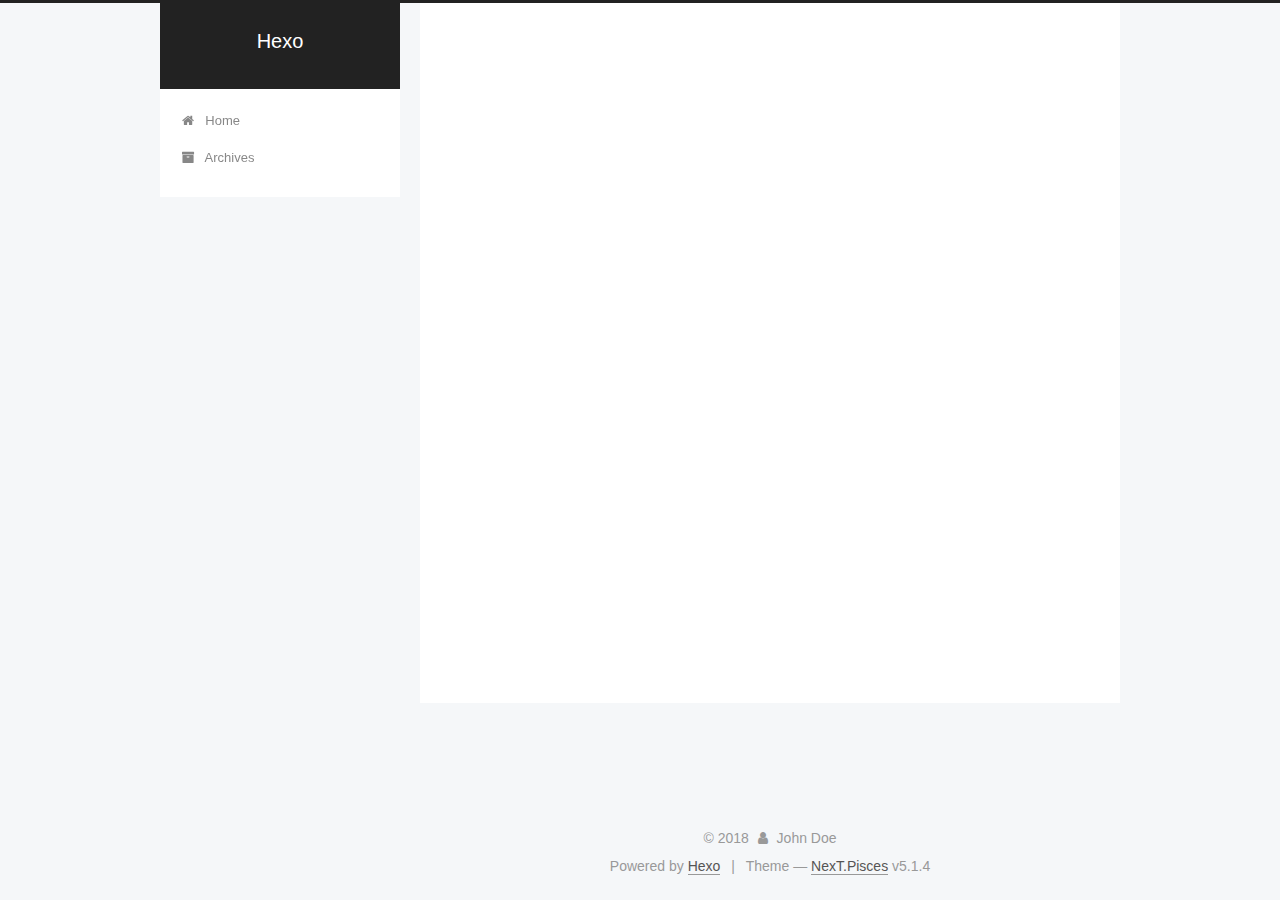
==== commit 82c70131: "Site updated: 2018-04-22 22:50:57" ====
--- a/archives/index.html
+++ b/archives/index.html
@@ -227,7 +227,7 @@
         
           
         
-        Um..! 1 post. Keep on posting.
+        Um..! 2 posts in total. Keep on posting.
       </span>
 
       
@@ -241,6 +241,43 @@
           <div class="collection-title">
             <h1 class="archive-year" id="archive-year-2018">2018</h1>
           </div>
+        
+        
+
+        
+
+  <article class="post post-type-normal" itemscope itemtype="http://schema.org/Article">
+    <header class="post-header">
+
+      <h2 class="post-title">
+        
+            <a class="post-title-link" href="/2018/04/22/TestBlog/" itemprop="url">
+              
+                <span itemprop="name">TestBlog</span>
+              
+            </a>
+        
+      </h2>
+
+      <div class="post-meta">
+        <time class="post-time" itemprop="dateCreated"
+              datetime="2018-04-22T22:50:23+08:00"
+              content="2018-04-22" >
+          04-22
+        </time>
+      </div>
+
+    </header>
+  </article>
+
+
+
+      
+
+        
+        
+        
+
         
         
 
@@ -325,7 +362,7 @@
               
                 <a href="/archives/">
               
-                  <span class="site-state-item-count">1</span>
+                  <span class="site-state-item-count">2</span>
                   <span class="site-state-item-name">posts</span>
                 </a>
               </div>
--- a/css/main.css
+++ b/css/main.css
@@ -1823,7 +1823,7 @@
   width: 4px;
   height: 4px;
   border-radius: 50%;
-  background: #cb30ff;
+  background: #7dbb44;
 }
 .links-of-blogroll {
   font-size: 13px;
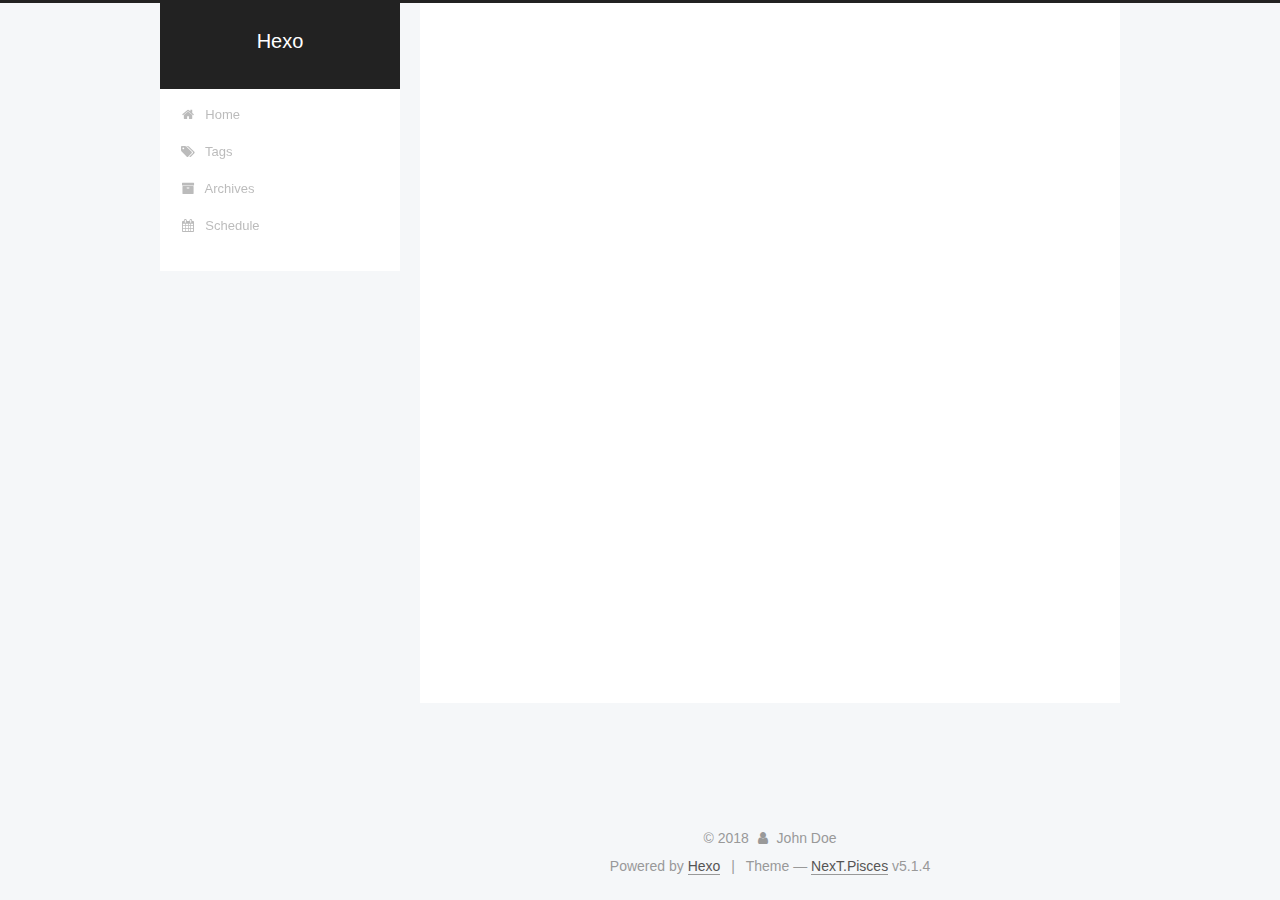
==== commit 1b9a49cd: "Site updated: 2018-04-22 23:29:12" ====
--- a/archives/index.html
+++ b/archives/index.html
@@ -186,12 +186,32 @@
         </li>
       
         
+        <li class="menu-item menu-item-tags">
+          <a href="/tags/" rel="section">
+            
+              <i class="menu-item-icon fa fa-fw fa-tags"></i> <br />
+            
+            Tags
+          </a>
+        </li>
+      
+        
         <li class="menu-item menu-item-archives">
           <a href="/archives/" rel="section">
             
               <i class="menu-item-icon fa fa-fw fa-archive"></i> <br />
             
             Archives
+          </a>
+        </li>
+      
+        
+        <li class="menu-item menu-item-schedule">
+          <a href="/schedule/" rel="section">
+            
+              <i class="menu-item-icon fa fa-fw fa-calendar"></i> <br />
+            
+            Schedule
           </a>
         </li>
       
@@ -241,43 +261,6 @@
           <div class="collection-title">
             <h1 class="archive-year" id="archive-year-2018">2018</h1>
           </div>
-        
-        
-
-        
-
-  <article class="post post-type-normal" itemscope itemtype="http://schema.org/Article">
-    <header class="post-header">
-
-      <h2 class="post-title">
-        
-            <a class="post-title-link" href="/2018/04/22/TestBlog/" itemprop="url">
-              
-                <span itemprop="name">TestBlog</span>
-              
-            </a>
-        
-      </h2>
-
-      <div class="post-meta">
-        <time class="post-time" itemprop="dateCreated"
-              datetime="2018-04-22T22:50:23+08:00"
-              content="2018-04-22" >
-          04-22
-        </time>
-      </div>
-
-    </header>
-  </article>
-
-
-
-      
-
-        
-        
-        
-
         
         
 
@@ -300,6 +283,48 @@
         <time class="post-time" itemprop="dateCreated"
               datetime="2018-04-22T20:31:43+08:00"
               content="2018-04-22" >
+          04-22
+        </time>
+      </div>
+
+    </header>
+  </article>
+
+
+
+      
+
+        
+        
+        
+
+        
+          
+          <div class="collection-title">
+            <h1 class="archive-year" id="archive-year-2017">2017</h1>
+          </div>
+        
+        
+
+        
+
+  <article class="post post-type-normal" itemscope itemtype="http://schema.org/Article">
+    <header class="post-header">
+
+      <h2 class="post-title">
+        
+            <a class="post-title-link" href="/2017/04/22/TestBlog/" itemprop="url">
+              
+                <span itemprop="name">TestBlog</span>
+              
+            </a>
+        
+      </h2>
+
+      <div class="post-meta">
+        <time class="post-time" itemprop="dateCreated"
+              datetime="2017-04-22T22:50:23+08:00"
+              content="2017-04-22" >
           04-22
         </time>
       </div>
--- a/css/main.css
+++ b/css/main.css
@@ -1823,7 +1823,7 @@
   width: 4px;
   height: 4px;
   border-radius: 50%;
-  background: #7dbb44;
+  background: #638e38;
 }
 .links-of-blogroll {
   font-size: 13px;
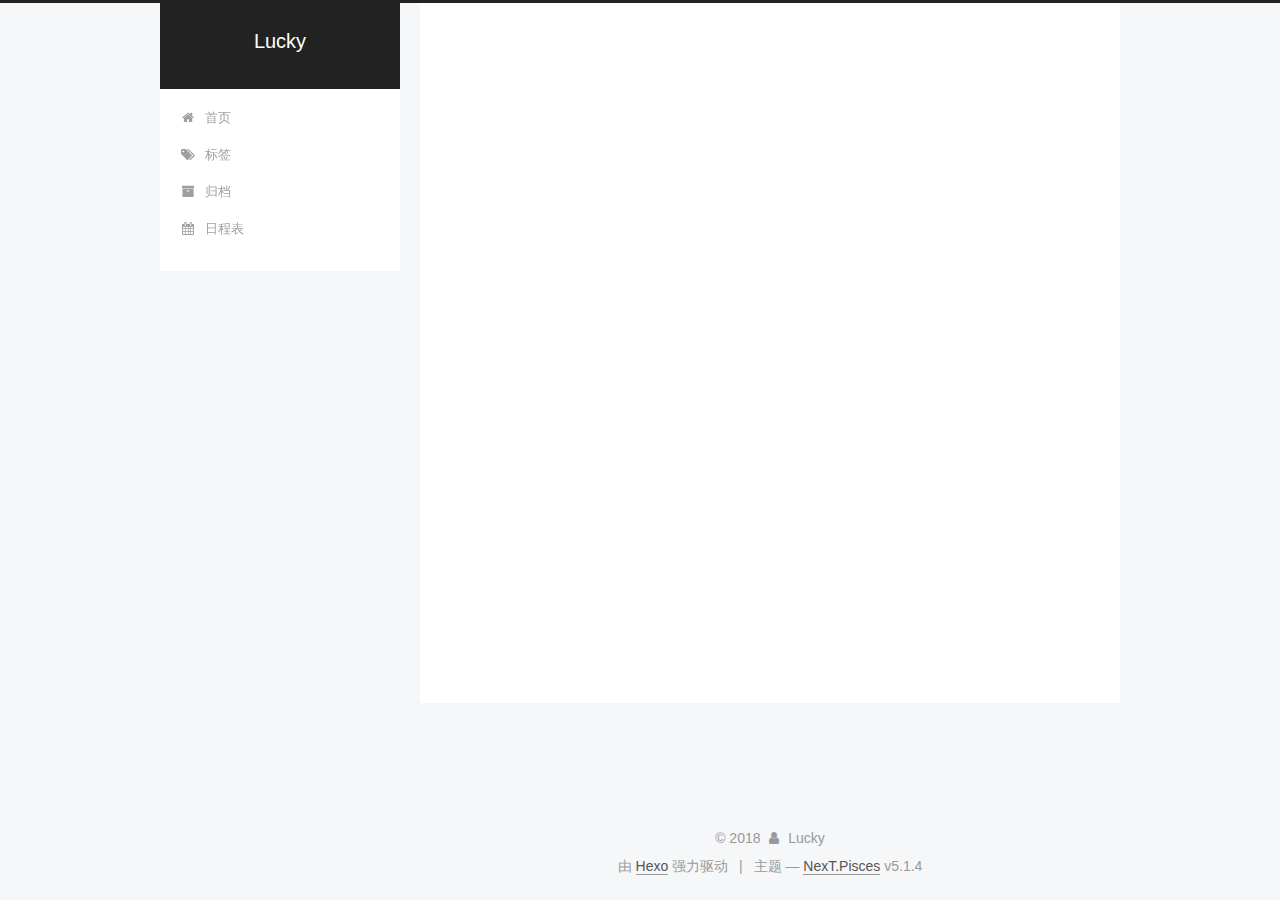
==== commit 1f92235e: "Site updated: 2018-04-22 23:35:45" ====
--- a/archives/index.html
+++ b/archives/index.html
@@ -5,7 +5,7 @@
   
 
 
-<html class="theme-next pisces use-motion" lang="">
+<html class="theme-next pisces use-motion" lang="zh-Hans">
 <head>
   <meta charset="UTF-8"/>
 <meta http-equiv="X-UA-Compatible" content="IE=edge" />
@@ -80,12 +80,12 @@
 
 
 <meta property="og:type" content="website">
-<meta property="og:title" content="Hexo">
+<meta property="og:title" content="Lucky">
 <meta property="og:url" content="http://yoursite.com/archives/index.html">
-<meta property="og:site_name" content="Hexo">
-<meta property="og:locale" content="default">
+<meta property="og:site_name" content="Lucky">
+<meta property="og:locale" content="zh-Hans">
 <meta name="twitter:card" content="summary">
-<meta name="twitter:title" content="Hexo">
+<meta name="twitter:title" content="Lucky">
 
 
 
@@ -101,7 +101,7 @@
     motion: {"enable":true,"async":false,"transition":{"post_block":"fadeIn","post_header":"slideDownIn","post_body":"slideDownIn","coll_header":"slideLeftIn","sidebar":"slideUpIn"}},
     duoshuo: {
       userId: '0',
-      author: 'Author'
+      author: '博主'
     },
     algolia: {
       applicationID: '',
@@ -121,7 +121,7 @@
 
 
 
-  <title>Archive | Hexo</title>
+  <title>归档 | Lucky</title>
   
 
 
@@ -133,7 +133,7 @@
 
 </head>
 
-<body itemscope itemtype="http://schema.org/WebPage" lang="default">
+<body itemscope itemtype="http://schema.org/WebPage" lang="zh-Hans">
 
   
   
@@ -151,7 +151,7 @@
     <div class="custom-logo-site-title">
       <a href="/"  class="brand" rel="start">
         <span class="logo-line-before"><i></i></span>
-        <span class="site-title">Hexo</span>
+        <span class="site-title">Lucky</span>
         <span class="logo-line-after"><i></i></span>
       </a>
     </div>
@@ -181,7 +181,7 @@
             
               <i class="menu-item-icon fa fa-fw fa-home"></i> <br />
             
-            Home
+            首页
           </a>
         </li>
       
@@ -191,7 +191,7 @@
             
               <i class="menu-item-icon fa fa-fw fa-tags"></i> <br />
             
-            Tags
+            标签
           </a>
         </li>
       
@@ -201,7 +201,7 @@
             
               <i class="menu-item-icon fa fa-fw fa-archive"></i> <br />
             
-            Archives
+            归档
           </a>
         </li>
       
@@ -211,7 +211,7 @@
             
               <i class="menu-item-icon fa fa-fw fa-calendar"></i> <br />
             
-            Schedule
+            日程表
           </a>
         </li>
       
@@ -247,7 +247,7 @@
         
           
         
-        Um..! 2 posts in total. Keep on posting.
+        嗯..! 目前共计 2 篇日志。 继续努力。
       </span>
 
       
@@ -376,7 +376,7 @@
         <div class="site-overview">
           <div class="site-author motion-element" itemprop="author" itemscope itemtype="http://schema.org/Person">
             
-              <p class="site-author-name" itemprop="name">John Doe</p>
+              <p class="site-author-name" itemprop="name">Lucky</p>
               <p class="site-description motion-element" itemprop="description"></p>
           </div>
 
@@ -388,7 +388,7 @@
                 <a href="/archives/">
               
                   <span class="site-state-item-count">2</span>
-                  <span class="site-state-item-name">posts</span>
+                  <span class="site-state-item-name">日志</span>
                 </a>
               </div>
             
@@ -432,13 +432,13 @@
   <span class="with-love">
     <i class="fa fa-user"></i>
   </span>
-  <span class="author" itemprop="copyrightHolder">John Doe</span>
+  <span class="author" itemprop="copyrightHolder">Lucky</span>
 
   
 </div>
 
 
-  <div class="powered-by">Powered by <a class="theme-link" target="_blank" href="https://hexo.io">Hexo</a></div>
+  <div class="powered-by">由 <a class="theme-link" target="_blank" href="https://hexo.io">Hexo</a> 强力驱动</div>
 
 
 
@@ -446,7 +446,7 @@
 
 
 
-  <div class="theme-info">Theme &mdash; <a class="theme-link" target="_blank" href="https://github.com/iissnan/hexo-theme-next">NexT.Pisces</a> v5.1.4</div>
+  <div class="theme-info">主题 &mdash; <a class="theme-link" target="_blank" href="https://github.com/iissnan/hexo-theme-next">NexT.Pisces</a> v5.1.4</div>
 
 
 
--- a/css/main.css
+++ b/css/main.css
@@ -1823,7 +1823,7 @@
   width: 4px;
   height: 4px;
   border-radius: 50%;
-  background: #638e38;
+  background: #ffe51c;
 }
 .links-of-blogroll {
   font-size: 13px;
